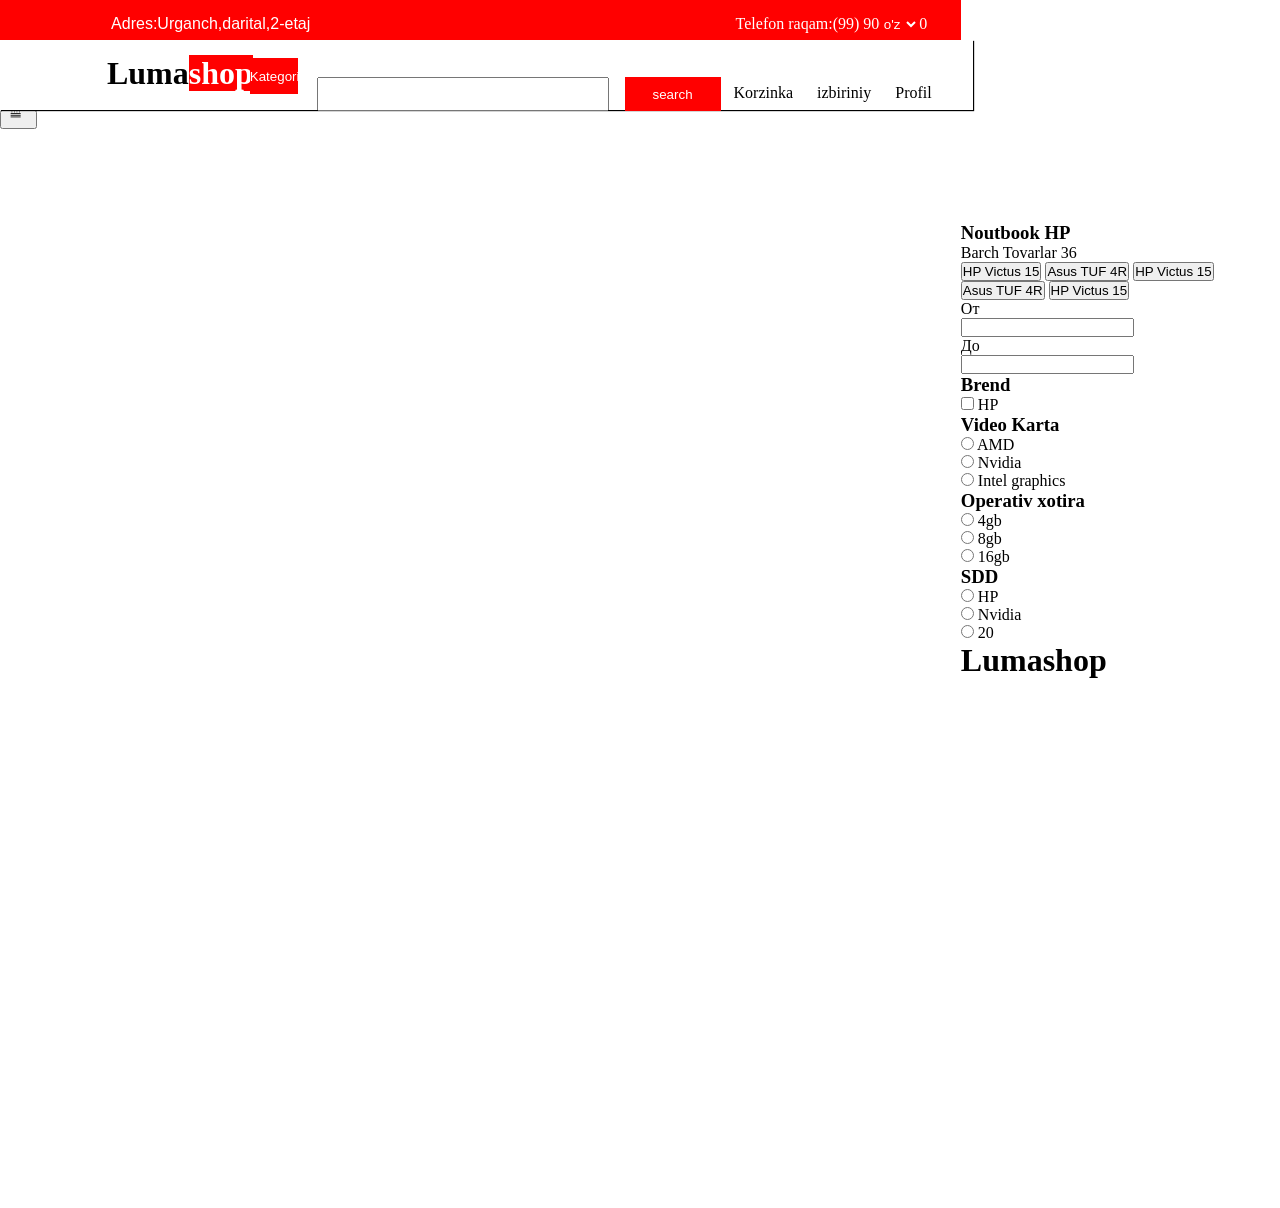
==== main.html @ e0cd94b9 "Luma New Add Code" ====
<!DOCTYPE html>
<html lang="uz">
<head>
    <meta charset="UTF-8">
    <meta name="viewport" content="width=device-width, initial-scale=1.0">
    <title>Document</title>
    <link rel="stylesheet" href="style.css">
</head>
<body>
    <div id="container">
        <div id="header">
            <div id="locition">
                <p class="p1">Adres:Urganch,darital,2-etaj</p>
            </div>
           <div id="phoneNumber">
                <p class="p2">Telefon raqam:(99) 900 10 10</p>
           </div>
           <div id="lang">
                <select name="" id="select">
                    <option value="">o'z</option>
                    <option value="">rus</option>
                    <option value="">ing</option>
                </select>
           </div>
            <div id="logo">
                <h1>Luma<span>shop</span></h1>
            </div>
            <div id="category">
               <button class="Kategoriya" onclick="openMenyu()">Kategoriya</button>
            </div>
            <div id="openBtnDiv">
                    <button id="openBtn"><a href="index.html">⩸</a></button>
                 </div>
            <div id="form">
                <form action="">
                    <input type="text" id="inp">
                    <button class="inpBtn" onclick="search()">search</button>
                    <nav>
                    <a href="#">Korzinka</a>
                    <a href="#">izbiriniy</a>
                    <a href="#">Profil</a>
                </nav>
                </form>
            </div>
            </div>
        </div>
        <div id="catBody">
            <h3 id="catName">Noutbook HP</h3>
            <p id="catAll"> Barch Tovarlar 36</p>
            <div id="catBtn">
                <button class="catBtn">HP Victus 15</button>
                <button class="catBtn">Asus TUF 4R</button>
                <button class="catBtn">HP Victus 15</button>
                <button class="catBtn">Asus TUF 4R</button>
                <button class="catBtn">HP Victus 15</button>
            </div>
            <div id="catPrice">
                <h4 class="catPric" style="position: relative; top: 20px;">Price(Narx)</h4> <div id="catbtn">
                    <button class="catbtn">HP</button>
                    <button class="catbtn">Nvidia</button>
                    <button class="catbtn">30</button>
                </div>
            </div>
            <div id="catInp">
                <form action="">
                    <label for="" class="OtLb">От</label><br>
                    <input type="text" class="OtInp"><br>
                    <label for="" class="DoLb">До</label><br>
                    <input type="text" class="DoInp">
                    <h3>Brend</h3>
                    <input type="checkbox">
                    <label for="name">HP</label> 
                    <h3>Video Karta</h3>
                    <input type="radio">
                    <label for="name">AMD</label><br>
                    <input type="radio">
                    <label for="name">Nvidia</label><br>
                    <input type="radio">
                    <label for="name">Intel graphics</label>
                    <h3>Operativ xotira</h3>
                    <input type="radio">
                    <label for="name">4gb</label><br>
                    <input type="radio">
                    <label for="name">8gb</label><br>
                    <input type="radio">
                    <label for="name">16gb</label>
                    <h3>SDD</h3>
                    <input type="radio">
                    <label for="name">HP</label><br>
                    <input type="radio">
                    <label for="name">Nvidia</label><br>
                    <input type="radio">
                    <label for="name">20</label>
                </form>
            </div>
            <div id="footer">
                  <div id="logo1">
                <h1>Luma<span>shop</span></h1>
            </div>
            </div>
        </div>
    </body>
   <script src="main.js"></script>
</html>
---- style.css ----
*{
    margin:0px;
    padding: 0px;
}
  body{
    display: flex;
    justify-content: center;
    align-items: center;
  }
#container{
    width: 100%;
    height: 100vh;
    background-color: white;
    position: relative;
}
#header{
    width: 100%;
    height: 40px;
    background-color: red;
    color: white;
    position: relative;
}
#locition{
    position: absolute;
    padding: 15px;
    left: 10%;
}
#locition .p1{
    font-family: Arial, Helvetica, sans-serif;
}
#phoneNumber{
    position: absolute;
    padding: 15px;
    left: 75%;
}
#lang{
    position: absolute;
    padding: 15px;
    left: 90%;
}
#lang select {
    background-color: red;
    color: white;
    border: none;
}
#lang option {
    background-color: white;
    color: black;
}
#logo{
    background-color: white;
    box-shadow: 1px 1px 1px 0 black;
    position: relative;
    top: 100%;
    width: 98.10%;
    height: 100%;
    color: black;
    padding: 15px;
}
#logo h1{
    position: absolute;
    left: 11%;
}
#logo span {
    background-color: red;
    color: white;
}
#category{
    position: relative;
    width: 100%;
    height: 100%;
    left: 21%;
}
.Kategoriya{
    position: absolute;
    width: 10%;
    height: 90%;
    top: -35%;
    border: none;
    background-color: red;
    color: white;
}
@media ((min-width:400px) and (max-width:1400px)){
    .Kategoriya{
    position: absolute;
    width: 5%;
    height: 90%;
    top: -30%;
    left: 5%;
    border: none;
    background-color: red;
    color: white;
}
}
#form{
    width: 100%;
    height: 100%;
    position: relative;
    top: -100%;
    left: 33%;
}
#form #inp{
    width: 30%;
    height: 30px;
    position: absolute;
    top: -30%;
}
.inpBtn{
    width: 10%;
    position: absolute;
    left: 32%;
    height: 34px;
    top: -30%;
    background-color: red;
    color: white;
    border: none;
}
.inpBtn:hover{
box-shadow: 1px 5px 10px 0 red;
}

nav{
    width: 100%;
    height: 100%;
    position: absolute;
    left: 50%;
}
a{
  text-decoration: none;
  color: black;
  position:relative;
  padding: 0 10px;
  left: -7.70%;
  top: -5px;
}
#categoryMenyu{
    display: none;
    position: absolute;  
    top: 110px;
    height: 50%;
    background-color: white;
    border: 1px solid black;
    width: 100%;
    box-shadow: 1xp 1px 0px 0px black;
}
#menyuBtn{
    display: flex;
    flex-wrap: wrap;
    width: 200px;
    height: 300px;
    position: relative;
    left: 11%;
}
#Btexnika{
    width:200px;
    height: 30px;
    background-color: white;
    border: none;
    padding: 10px   ;
    display: flex;
    justify-content: start;
}
#Btexnika:hover{
    background-color: red;
    color: white;

}
#closeBtnDiv{
    position: relative;
    top: -128.30%;
    left: 76%;
}
#closeBtn{
    width: 40px;
    height: 36px;
    background-color: red;
    color: white;
    border: none;
}
#catMenyuH1{
    position: relative;
    top: -120%;
    left: 120%;
    width: 100%;
    height: 10%;
}
#catMenyuH1 #cath1 {
    width: 50%;
    border: 1px solid black;
}
#catTur{
    position: absolute;
    top: 130%;
    ;
}
#p{
    position: relative;
    top: 140%;
    list-style-type: none;
}
#p li{
    padding: 3px;
    color: gray;
}
#catqol{
       position: relative;
    top: -499%;
   left: 90%;
}
#catqoll{
     position: relative;
    top: -490%;
   left: 90%;
   list-style-type: none;
}
#catqoll li{
    padding: 3px;
    color: gray;
}

#catPrice{
    position: absolute;
    top: 130%;
   left: 190%;
   width: 100%;
}
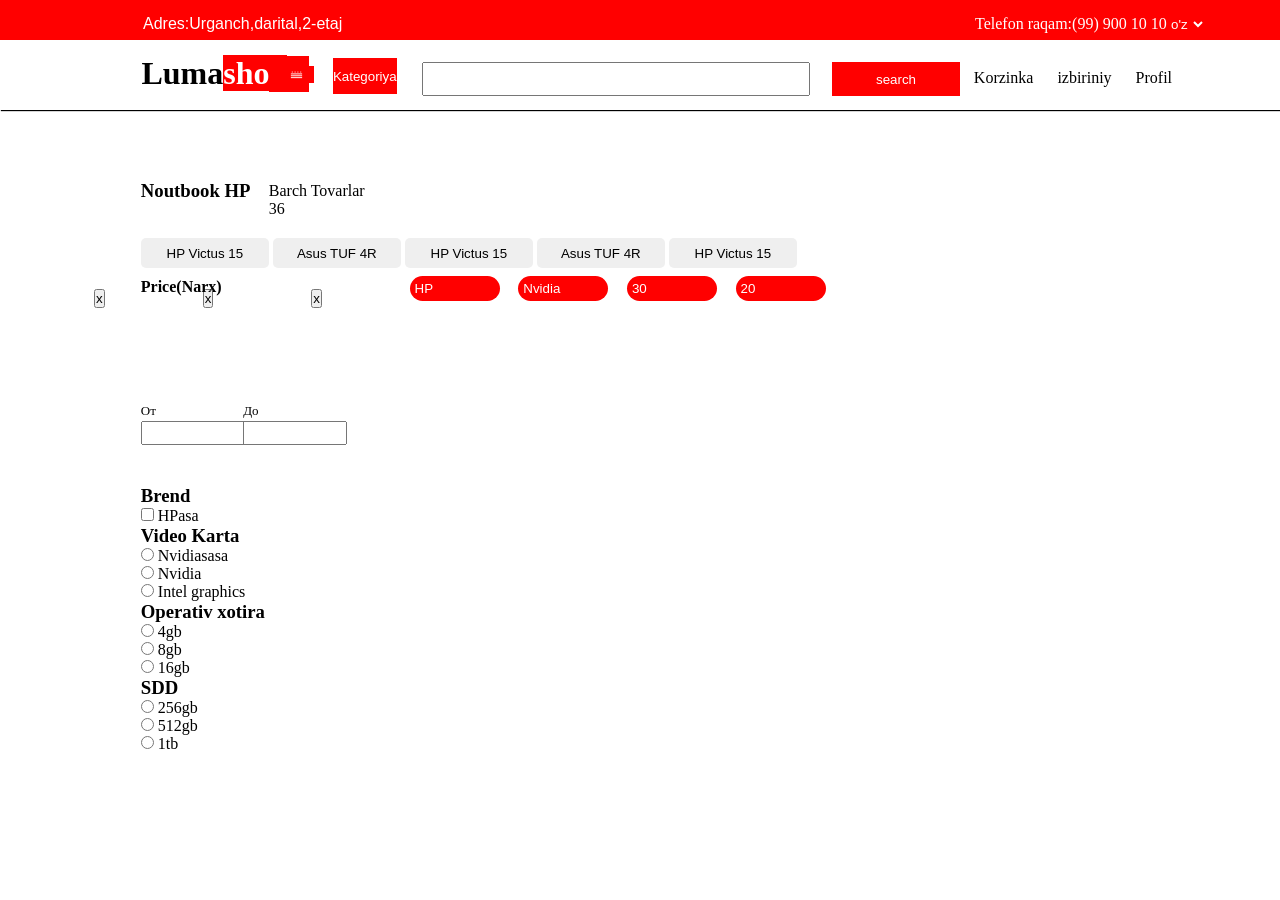
==== commit 17321ad0: "Luma New Add Code" ====
--- a/main.html
+++ b/main.html
@@ -54,13 +54,16 @@
                 <button class="catBtn">Asus TUF 4R</button>
                 <button class="catBtn">HP Victus 15</button>
             </div>
-            <div id="catPrice">
-                <h4 class="catPric" style="position: relative; top: 20px;">Price(Narx)</h4> <div id="catbtn">
-                    <button class="catbtn">HP</button>
-                    <button class="catbtn">Nvidia</button>
-                    <button class="catbtn">30</button>
+            <h4 style="color: black; position: relative; left: 11%;top: 10px;">Price(Narx)</h4>
+                <div id="catbtn">
+                    <button id="catMod">HP</button>
+                <button >x</button>
+                    <button id="catKr">Nvidia</button>
+                <button >x</button>
+                    <button class="catRm">30</button>
+                <button >x</button>
+                     <button class="catSdd">20</button>
                 </div>
-            </div>
             <div id="catInp">
                 <form action="">
                     <label for="" class="OtLb">От</label><br>
@@ -68,35 +71,35 @@
                     <label for="" class="DoLb">До</label><br>
                     <input type="text" class="DoInp">
                     <h3>Brend</h3>
-                    <input type="checkbox">
-                    <label for="name">HP</label> 
+                    <input type="checkbox" id="catModInp" value="Acer" name="inp">
+                    <label for="name">HPasa</label> 
                     <h3>Video Karta</h3>
-                    <input type="radio">
-                    <label for="name">AMD</label><br>
-                    <input type="radio">
+                    <input type="radio" id="catKrInp" value="AMD" name="inp">
+                    <label for="name" >Nvidiasasa</label><br>
+                    <input type="radio"  name="inp">
                     <label for="name">Nvidia</label><br>
-                    <input type="radio">
+                    <input type="radio" name="inp">
                     <label for="name">Intel graphics</label>
                     <h3>Operativ xotira</h3>
-                    <input type="radio">
+                    <input type="radio" name="inp" id="catRmInp" value="4gb">
                     <label for="name">4gb</label><br>
-                    <input type="radio">
+                    <input type="radio" name="inp">
                     <label for="name">8gb</label><br>
-                    <input type="radio">
+                    <input type="radio" name="inp">
                     <label for="name">16gb</label>
                     <h3>SDD</h3>
-                    <input type="radio">
-                    <label for="name">HP</label><br>
-                    <input type="radio">
-                    <label for="name">Nvidia</label><br>
-                    <input type="radio">
-                    <label for="name">20</label>
+                    <input type="radio" name="inp" id="catSddInp" value="256gb">
+                    <label for="name">256gb</label><br>
+                    <input type="radio" name="inp">
+                    <label for="name">512gb</label><br>
+                    <input type="radio" name="inp">
+                    <label for="name">1tb</label>
                 </form>
             </div>
-            <div id="footer">
+            <!-- <div id="footer">  
                   <div id="logo1">
                 <h1>Luma<span>shop</span></h1>
-            </div>
+            </div> -->
             </div>
         </div>
     </body>
--- a/style.css
+++ b/style.css
@@ -2,16 +2,13 @@
     margin:0px;
     padding: 0px;
 }
-  body{
-    display: flex;
+#container{
+    width: 100%;
+    height: 20vh;
+    background-color: white;
+    position: relative;
+     display: flex;
     justify-content: center;
-    align-items: center;
-  }
-#container{
-    width: 100%;
-    height: 100vh;
-    background-color: white;
-    position: relative;
 }
 #header{
     width: 100%;
@@ -92,11 +89,34 @@
     color: white;
 }
 }
+#openBtnDiv{
+    width: 100px;
+    position: relative;
+    top: -135.30%;
+    left: 21%;
+}
+#openBtn{
+    width: 40px;
+    height: 36px;
+    background-color: red;
+    color: white;
+    border: none;
+}
+#openBtn a{
+    background-color: red;
+    color: white;
+    border: none;
+    position: absolute;
+    top: 10px;
+    left: 10px;
+    font-size:15px;
+}
+/*=======*/
 #form{
     width: 100%;
     height: 100%;
     position: relative;
-    top: -100%;
+    top: -190%;
     left: 33%;
 }
 #form #inp{
@@ -104,7 +124,7 @@
     height: 30px;
     position: absolute;
     top: -30%;
-}
+}   
 .inpBtn{
     width: 10%;
     position: absolute;
@@ -133,57 +153,95 @@
   left: -7.70%;
   top: -5px;
 }
-#categoryMenyu{
-    display: none;
-    position: absolute;  
-    top: 110px;
-    height: 50%;
-    background-color: white;
-    border: 1px solid black;
-    width: 100%;
-    box-shadow: 1xp 1px 0px 0px black;
-}
-#menyuBtn{
-    display: flex;
-    flex-wrap: wrap;
-    width: 200px;
-    height: 300px;
+#catbody{
+  width: 100%;
+  height: 100vh;
+}
+#catName{
+    width: 9%;
+    position: relative;
+    left: 11%
+}
+#catAll{
+    position: relative;
+    left: 21%;
+    bottom: 20px;
+    width: 9%;
+}
+#catBtn{
     position: relative;
     left: 11%;
 }
-#Btexnika{
-    width:200px;
-    height: 30px;
-    background-color: white;
-    border: none;
-    padding: 10px   ;
-    display: flex;
-    justify-content: start;
-}
-#Btexnika:hover{
-    background-color: red;
-    color: white;
-
-}
-#closeBtnDiv{
-    position: relative;
-    top: -128.30%;
-    left: 76%;
-}
-#closeBtn{
-    width: 40px;
-    height: 36px;
-    background-color: red;
-    color: white;
-    border: none;
-}
-#catMenyuH1{
-    position: relative;
-    top: -120%;
-    left: 120%;
-    width: 100%;
-    height: 10%;
-}
+.catBtn{
+ height: 30px;
+ border: none;
+ width: 10%;
+ border-radius: 5px;
+}
+#catPrice{
+    width: 100%;
+    height: 400px;
+     position:relative ;
+    left: 10.20%;
+    top: 100%;
+    padding: 0px 10px;
+}
+#catPrice button{
+    padding: 0 30px;
+}
+.catRm{
+    position: relative;
+    left: 32%;
+    top: -10px;
+    background-color: red;
+    color: white;
+    border: none;
+    border-radius: 30px;
+    height: 25px;
+    width: 90px;
+    padding: 0px 5px;
+    text-align: start;
+}
+#catKr{
+    position: relative;
+    left: 32%;
+    top: -10px;
+    background-color: red;
+    color: white;
+    border: none;
+    border-radius: 30px;
+    height: 25px;
+    width: 90px;
+    padding: 0px 5px;
+    text-align: start;
+}
+#catMod{
+    position: relative;
+    left: 32%;
+    top: -10px;
+    background-color: red;
+    color: white;
+    border: none;
+    border-radius: 30px;
+    height: 25px;
+    width: 90px;
+    padding: 0px 5px;
+    text-align: start;
+}
+.catSdd{
+    position: relative;
+    left: 32%;
+    top: -10px;
+    background-color: red;
+    color: white;
+    border: none;
+    border-radius: 30px;
+    height: 25px;
+    width: 90px;
+    padding: 0px 5px;
+    text-align: start;
+}
+/*=======*/
 #catMenyuH1 #cath1 {
     width: 50%;
     border: 1px solid black;
@@ -198,21 +256,85 @@
     top: 140%;
     list-style-type: none;
 }
-#p li{
-    padding: 3px;
-    color: gray;
-}
-#catqol{
-       position: relative;
-    top: -499%;
-   left: 90%;
-}
-#catqoll{
-     position: relative;
-    top: -490%;
-   left: 90%;
-   list-style-type: none;
-}
+.catPric{
+    position: relative;
+     top: 20px;
+}
+#catPrice {
+    position: relative;
+    left: 2%;
+    top: 10%;
+}
+#catselect{
+    position: relative;
+    left: 79%;
+    width: 10px
+}
+#catInp{
+    position: relative;
+    top: 120px;
+    left: 11%;
+}
+
+/* 
+#footer{
+    margin: 0px;
+    position: relative;
+    top: 1000%;
+    background-color: red;
+    width: 100%;
+    height: 200px;
+    color: white;
+    display: flex;
+    justify-content: center;
+    align-items: center;
+} */
+
+.OtLb {
+    position: relative;
+    top: -30px;
+    font-size: 13px;
+}
+.DoLb {
+    position: absolute;
+    top: -28px;
+    left: 8%;
+    font-size: 13px;
+}
+.OtInp {
+    position: absolute;
+    top: -10px;
+    left: -0%;
+    width: 100px;
+    height: 20px;
+}
+.DoInp {
+    position: absolute;
+    top: -10px;
+    left: 8%;
+    width: 100px;
+    height: 20px;
+}
+#logo1{
+    background-color: red;
+    border: none;
+    position: relative;
+    top: 100%;
+    color: black;
+    padding: 15px;
+    position: absolute;
+    top: 15%;
+    left: 11%;
+}
+#logo1 h1{
+    width: 55%;
+    background-color: white;
+}
+#logo1 span {  
+    background-color: red;
+    color: white;
+}
+/*=======*/
 #catqoll li{
     padding: 3px;
     color: gray;
